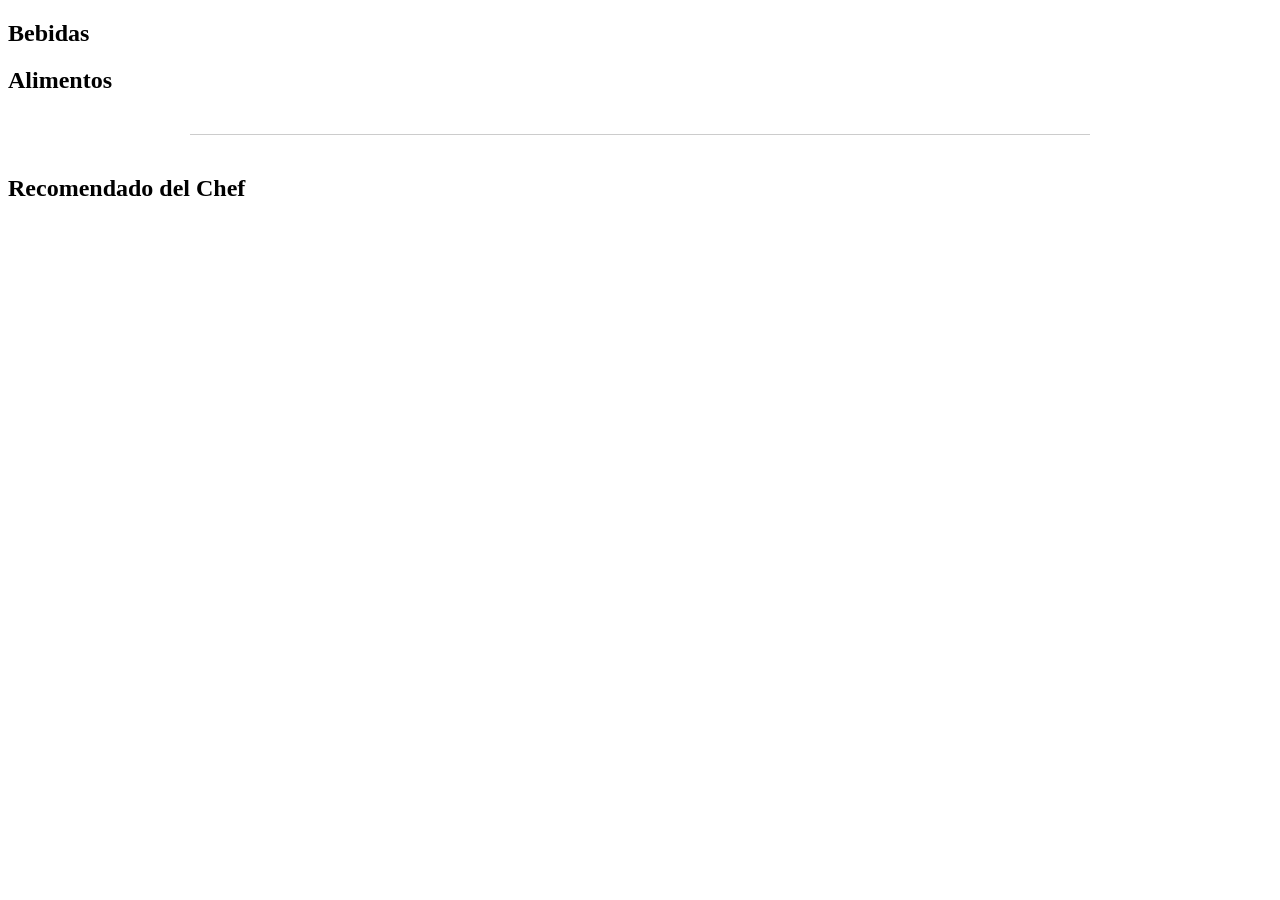
==== project/index.html @ b4cc0403 "parte html finalizada" ====
<!DOCTYPE html>
<html lang="es">
<head>
    <meta charset="UTF-8">
    <meta name="viewport" content="width=device-width, initial-scale=1.0">
    <title>Café Express - Carta </title>
    <link href="https://fonts.googleapis.com/css2?family=Playfair+Display:wght@700&display=swap" rel="stylesheet">
    <link rel="stylesheet" href="css/styles.css">
</head>
<body>
    <div id="header-container"></div> 

    <div class="main-layout">
        <aside id="sidebar-container"></aside> 

        <main id="main-content">
            <section id="drinks-section" class="category-section">
                <div class="category-header drinks-bg">
                    <h2>Bebidas</h2>
                </div>
                <div id="drinks-container" class="products-grid"></div>
            </section>

            <section id="food-section" class="category-section">
                <div class="category-header food-bg">
                    <h2>Alimentos</h2>
                </div>
                <div id="food-container" class="products-grid"></div>
            </section>

            <template id="product-template">
                <div class="product-card">
                    <div class="product-img-container"></div>
                    <div class="product-info">
                        <h3 class="p-name"></h3>
                        <p class="p-desc"></p>
                        <strong class="p-price"></strong>
                    </div>
                </div>
            </template>

            <hr style="max-width: 900px; margin: 40px auto; border: 0; border-top: 1px solid #ccc;">
            
            <section class="destacados-section">
                <h2 class="section-title">Recomendado del Chef</h2>
                <div id="web-component-container"></div>
            </section>
        </main>
    </div>

    <footer id="footer-container"></footer> 
    <script src="js/main.js" type="module"></script>
</body>
</html>
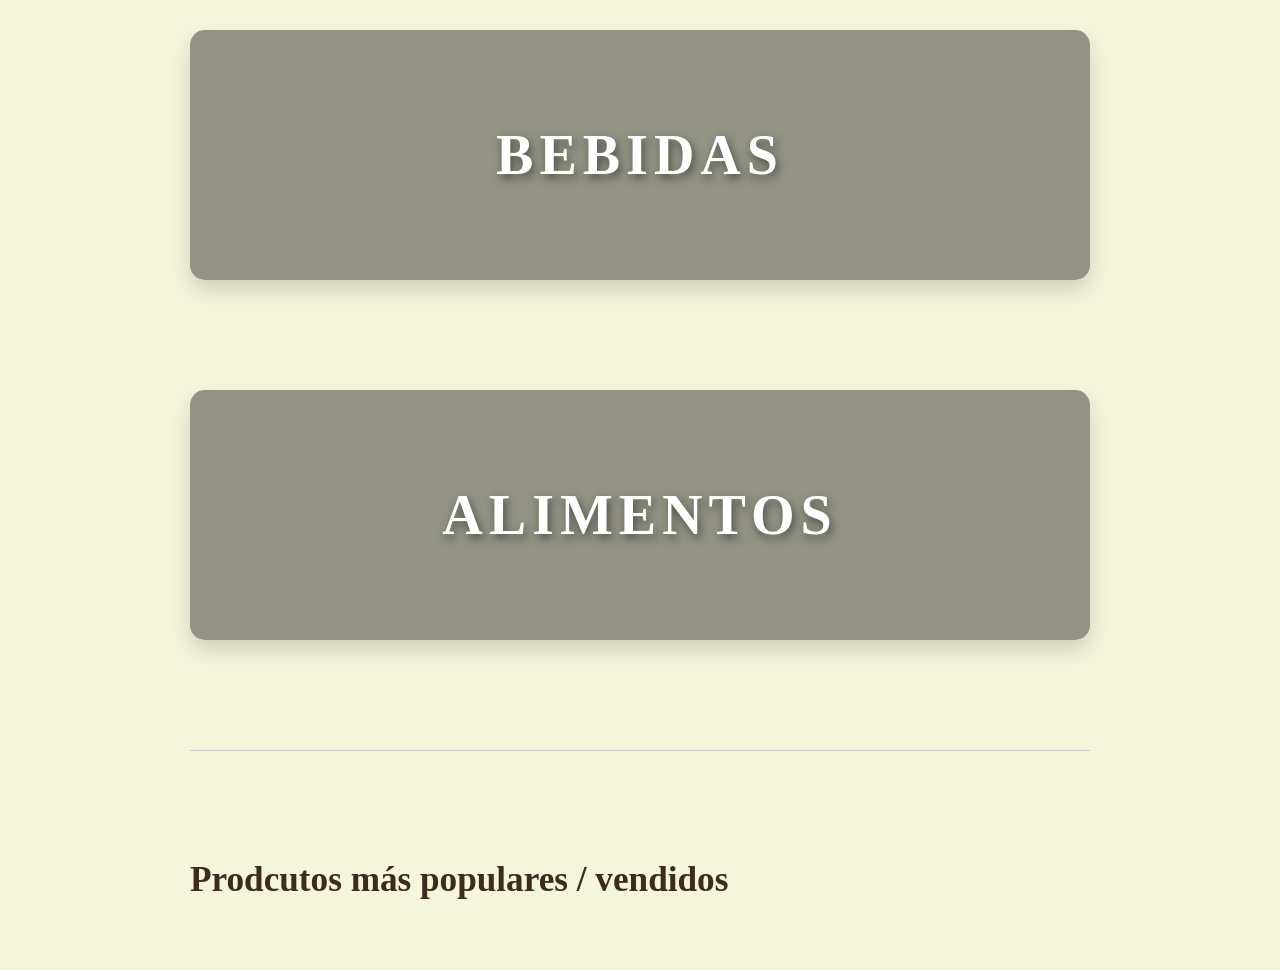
==== commit 592ffcb2: "codigo html finalizado" ====
--- a/project/index.html
+++ b/project/index.html
@@ -3,7 +3,7 @@
 <head>
     <meta charset="UTF-8">
     <meta name="viewport" content="width=device-width, initial-scale=1.0">
-    <title>Café Express - Carta </title>
+    <title>Café Express - Carta</title>
     <link href="https://fonts.googleapis.com/css2?family=Playfair+Display:wght@700&display=swap" rel="stylesheet">
     <link rel="stylesheet" href="css/styles.css">
 </head>
@@ -42,13 +42,14 @@
             <hr style="max-width: 900px; margin: 40px auto; border: 0; border-top: 1px solid #ccc;">
             
             <section class="destacados-section">
-                <h2 class="section-title">Recomendado del Chef</h2>
+                <h2 class="section-title">Prodcutos más populares / vendidos</h2>
                 <div id="web-component-container"></div>
             </section>
         </main>
     </div>
 
     <footer id="footer-container"></footer> 
+
     <script src="js/main.js" type="module"></script>
 </body>
 </html>
--- a/project/css/styles.css
+++ b/project/css/styles.css
@@ -0,0 +1,270 @@
+:root {
+    --cafe-oscuro: #3d2b1f;
+    --crema: #f5f5dc;
+    --blanco: #ffffff;
+    --cafe-claro: #6f4e37;
+    --fuente-elegante: 'Playfair Display', serif;
+}
+
+body {
+    font-family: 'Segoe UI', Arial, sans-serif;
+    margin: 0;
+    background-color: var(--crema);
+    overflow-x: hidden;
+}
+
+/* --- HEADER Y LOGO --- */
+.main-header {
+    display: flex;
+    flex-direction: column;
+    align-items: center;
+    padding: 30px 20px;
+    background: var(--crema);
+    position: relative;
+}
+
+.brand-logo {
+    font-family: var(--fuente-elegante);
+    font-size: 3.5rem;
+    color: var(--cafe-oscuro);
+    text-decoration: none;
+    margin: 10px 0;
+    text-align: center;
+}
+
+/* --- BOTÓN HAMBURGUESA --- */
+.hamburger-btn {
+    position: absolute;
+    top: 45px;
+    left: 25px;
+    z-index: 1100;
+    background: var(--cafe-oscuro);
+    border: none;
+    cursor: pointer;
+    padding: 12px;
+    border-radius: 5px;
+    display: flex;
+    flex-direction: column;
+    gap: 5px;
+    transition: transform 0.2s;
+}
+
+.hamburger-btn:hover { transform: scale(1.05); }
+
+.hamburger-btn span {
+    width: 25px;
+    height: 3px;
+    background: white;
+    display: block;
+}
+
+/* --- SIDEBAR (MENÚ LATERAL) --- */
+.side-menu {
+    position: fixed;
+    left: -250px;
+    top: 0;
+    width: 200px;
+    height: 100%;
+    background: var(--cafe-claro);
+    color: var(--blanco);
+    padding: 100px 20px 20px 20px;
+    transition: 0.3s cubic-bezier(0.4, 0, 0.2, 1);
+    z-index: 1000;
+    box-shadow: 5px 0 15px rgba(0,0,0,0.2);
+}
+
+.side-menu.active { left: 0; }
+.side-menu ul { list-style: none; padding: 0; }
+.side-menu ul li { margin-bottom: 25px; }
+.side-menu ul li a { color: white; text-decoration: none; font-size: 1.1rem; letter-spacing: 1px; }
+
+/* --- CABECERAS DE CATEGORÍA --- */
+.category-header {
+    height: 250px;
+    width: 95%;
+    max-width: 900px; /* Alineado con el ancho de la grilla */
+    margin: 30px auto;
+    display: flex;
+    align-items: center;
+    justify-content: center;
+    border-radius: 15px;
+    position: relative;
+    overflow: hidden;
+    background-size: cover;
+    background-position: center;
+    box-shadow: 0 10px 20px rgba(0,0,0,0.15);
+}
+
+.category-header::before {
+    content: '';
+    position: absolute;
+    top: 0; left: 0; width: 100%; height: 100%;
+    background: rgba(0, 0, 0, 0.4);
+    z-index: 1;
+}
+
+.category-header h2 {
+    font-family: var(--fuente-elegante);
+    font-size: 3.5rem;
+    color: var(--blanco);
+    z-index: 2;
+    margin: 0;
+    text-transform: uppercase;
+    letter-spacing: 6px;
+    text-shadow: 2px 4px 10px rgba(0,0,0,0.5);
+}
+
+.drinks-bg { background-image: url('https://images.unsplash.com/photo-1541167760496-1628856ab772?q=80&w=1200'); }
+.food-bg { background-image: url('https://images.unsplash.com/photo-1509440159596-0249088772ff?q=80&w=1200'); }
+
+/* --- GRILLA DE PRODUCTOS (2x2 Centrada) --- */
+.products-grid {
+    display: grid;
+    grid-template-columns: repeat(2, 1fr); /* Fuerza 2 columnas */
+    gap: 30px;
+    padding: 20px;
+    max-width: 900px;
+    margin: 0 auto 40px auto; /* Centra la grilla horizontalmente */
+}
+
+.product-card {
+    background: var(--blanco);
+    border-radius: 12px;
+    overflow: hidden;
+    box-shadow: 0 4px 6px rgba(0,0,0,0.05);
+    transition: transform 0.3s ease;
+    border: 1px solid #eee;
+}
+
+.product-card:hover { transform: translateY(-10px); }
+
+.product-img-container img {
+    width: 100%;
+    height: 180px;
+    object-fit: cover;
+}
+
+.product-info { padding: 20px; }
+.p-name { color: var(--cafe-oscuro); margin: 0 0 10px 0; font-size: 1.3rem; }
+.p-desc { color: #666; font-size: 0.9rem; margin-bottom: 15px; }
+.p-price { color: var(--cafe-claro); font-weight: bold; font-size: 1.2rem; }
+
+/* --- SECCIÓN RECOMENDADOS (Web Component) --- */
+.destacados-section {
+    padding: 40px 20px;
+    max-width: 900px;
+    margin: 0 auto;
+}
+
+.section-title {
+    font-family: var(--fuente-elegante);
+    color: var(--cafe-oscuro);
+    font-size: 2.2rem;
+    margin-bottom: 30px;
+}
+
+#web-component-container {
+    display: flex;
+    flex-direction: column;
+    gap: 15px;
+    width: 100%;
+}
+
+/* -- LOGIN --  */
+.login-page{
+    height:100vh;
+    display:flex;
+    justify-content:center;
+    align-items:center;
+    background: url('https://perfectdailygrind.com/wp-content/uploads/2020/04/Berlin_cappuccino_2_Melanie-Bo%CC%88hme.-32-1024x683.jpg') no-repeat center/cover;
+}
+
+/* CONTENEDOR LOGIN */
+.login-container{
+    width:100%;
+    display:flex;
+    justify-content:center;
+    align-items:center;
+}
+
+/* TARJETA */
+.login-box{
+    width:350px;
+    padding:40px;
+    border-radius:20px;
+    background: rgba(255,255,255,0.1);
+    backdrop-filter: blur(15px);
+    border:1px solid rgba(255,255,255,0.3);
+    box-shadow:0 8px 32px rgba(0,0,0,0.3);
+    text-align:center;
+    color:#fff;
+}
+
+/* INPUTS SOLO LOGIN */
+.login-box input{
+    width:100%;
+    padding:12px;
+    border:none;
+    border-radius:30px;
+    background: rgba(0,0,0,0.4);
+    color:#fff;
+}
+ 
+
+/* --- FOOTER ESTILO NOTA DE PAPEL --- */
+.main-footer {
+    display: flex;
+    justify-content: center; /* Centrado horizontal */
+    padding: 40px 20px;
+    margin-top: 50px;
+}
+
+.footer-content {
+    background: #fff9c4; /* Color amarillento tipo post-it */
+    color: #3d2b1f;
+    padding: 30px;
+    max-width: 400px;
+    width: 100%;
+    text-align: center;
+    
+    /* Efecto Nota de Papel */
+    box-shadow: 5px 5px 15px rgba(0,0,0,0.2); /* Sombra proyectada */
+    transform: rotate(-1.5deg); /* Ligera inclinación para que parezca pegado a mano */
+    border-radius: 2px;
+    position: relative;
+    border: 1px solid #f0e68c;
+    
+    /* Clip-path opcional: hace que los bordes no sean perfectos */
+    clip-path: polygon(0% 0%, 100% 0%, 98% 100%, 2% 98%);
+}
+
+/* Simulación de un "pedazo de cinta" arriba para sostener la nota */
+.footer-content::before {
+    content: '';
+    position: absolute;
+    top: -15px;
+    left: 50%;
+    transform: translateX(-50%);
+    width: 100px;
+    height: 30px;
+    background: rgba(255, 255, 255, 0.5); /* Cinta adhesiva semitransparente */
+    box-shadow: 0 2px 4px rgba(0,0,0,0.1);
+}
+
+.footer-content h3 {
+    font-family: 'Playfair Display', serif;
+    margin-bottom: 10px;
+}
+
+.footer-info p {
+    margin: 5px 0;
+    font-size: 0.9rem;
+}
+
+.copy {
+    margin-top: 20px;
+    font-size: 0.75rem;
+    opacity: 0.8;
+    border-top: 1px dashed rgba(0,0,0,0.1);
+    padding-top: 10px;
+}
